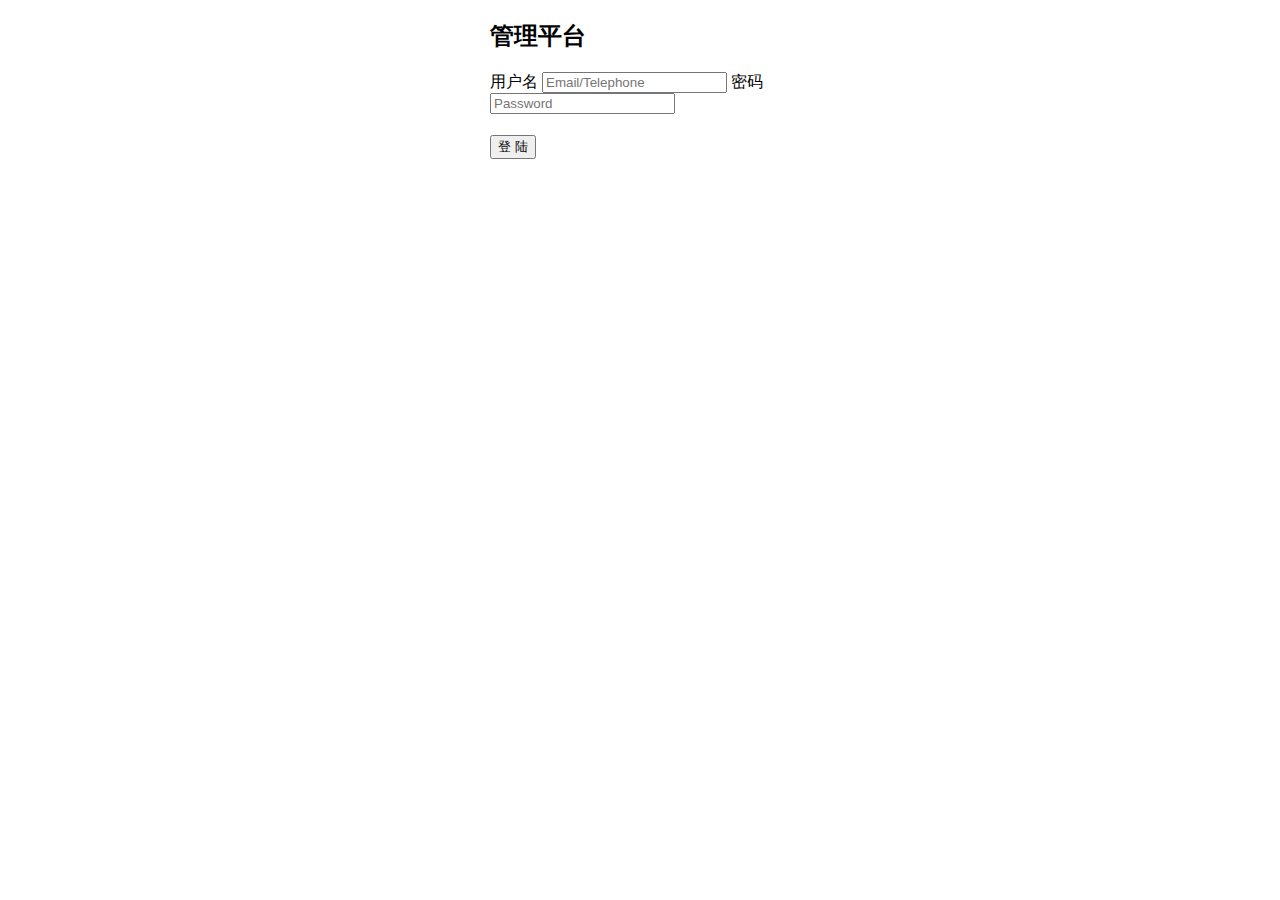
==== src/main/resources/templates/login.html @ 84996b60 "first commit" ====
<!DOCTYPE html>
<html lang="zh_CN" xmlns:th="http://www.thymeleaf.org">

<head th:include="/common/head :: head">
</head>
<body onload="loadTopWindow()" class="gray-bg">
<div class="middle-box text-center">
    <form style="max-width: 300px;margin: 0 auto;" action="#" th:action="@{/loginUser}" method="post">

        <h2 class="form-signin-heading">管理平台</h2>

        <label class="sr-only">用户名</label>
        <input type="text" id="inputEmail" class="form-control" placeholder="Email/Telephone" name="username"></input>
        <label class="sr-only">密码</label>
        <input type="password" id="inputPassword" class="form-control" placeholder="Password" name="password"></input>
        <div class="checkbox" style="color: red;"><h4 th:text="${msg}"></h4></div>
        <button class="btn btn-lg btn-primary btn-block" type="submit">登 陆</button>
    </form>
</div>
<script type="text/javascript">
    //<![CDATA[
    //解决iframe下系统超时无法跳出iframe框架的问题
    function loadTopWindow() {
        if (window != top){
            top.location.href = location.href;
        }
    }
    //]]>
</script>
</body>
</html>
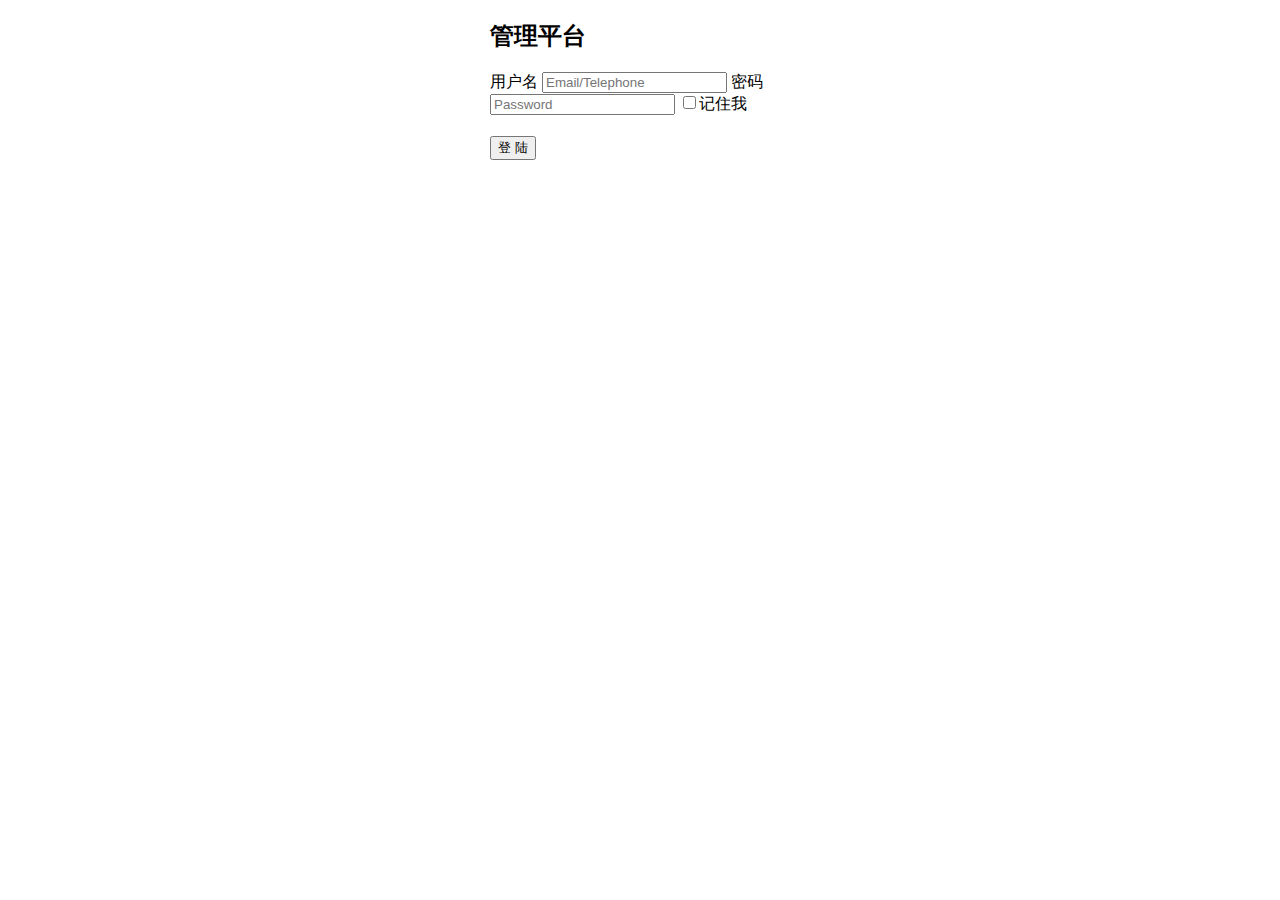
==== commit 70639c79: "第一次修改" ====
--- a/src/main/resources/templates/login.html
+++ b/src/main/resources/templates/login.html
@@ -1,7 +1,7 @@
 <!DOCTYPE html>
 <html lang="zh_CN" xmlns:th="http://www.thymeleaf.org">
 
-<head th:include="/common/head :: head">
+<head th:include="common/head :: head">
 </head>
 <body onload="loadTopWindow()" class="gray-bg">
 <div class="middle-box text-center">
@@ -10,9 +10,10 @@
         <h2 class="form-signin-heading">管理平台</h2>
 
         <label class="sr-only">用户名</label>
-        <input type="text" id="inputEmail" class="form-control" placeholder="Email/Telephone" name="username"></input>
+        <input type="text" id="inputEmail" class="form-control" placeholder="Email/Telephone" name="userName"></input>
         <label class="sr-only">密码</label>
         <input type="password" id="inputPassword" class="form-control" placeholder="Password" name="password"></input>
+        <input type="checkbox" name="rememberMe" />记住我
         <div class="checkbox" style="color: red;"><h4 th:text="${msg}"></h4></div>
         <button class="btn btn-lg btn-primary btn-block" type="submit">登 陆</button>
     </form>
